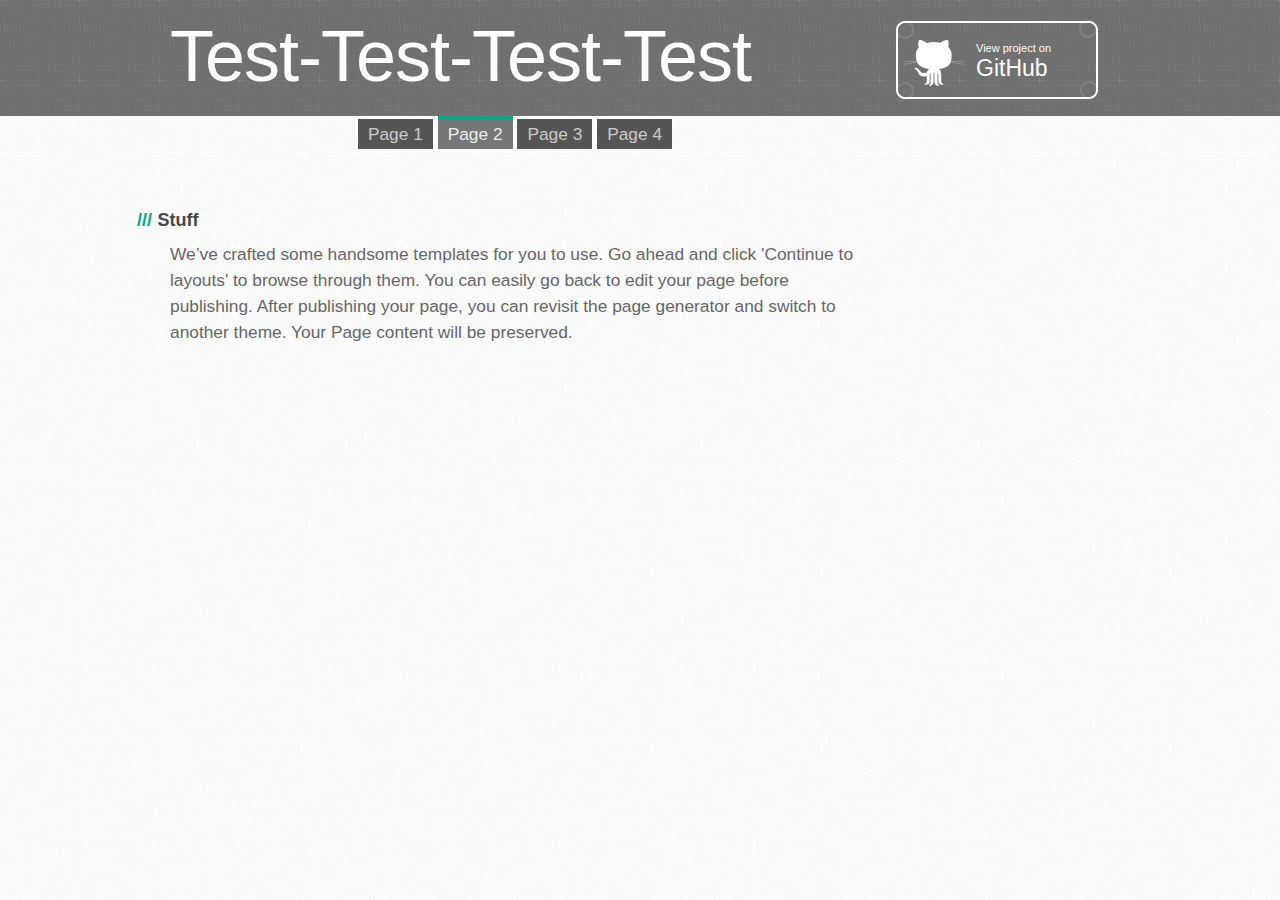
==== page2.html @ 299d4905 "added more pages" ====
<!DOCTYPE html>
<html>
  <head>
    <meta charset='utf-8'>
    <meta http-equiv="X-UA-Compatible" content="chrome=1">
    <meta name="viewport" content="width=device-width, initial-scale=1, maximum-scale=1">
    <link rel="stylesheet" type="text/css" href="stylesheets/stylesheet.css" media="screen">
    <link rel="stylesheet" type="text/css" href="stylesheets/github-light.css" media="screen">
    <link rel="stylesheet" type="text/css" href="stylesheets/print.css" media="print">

    <!--[if lt IE 9]>
    <script src="//html5shiv.googlecode.com/svn/trunk/html5.js"></script>
    <![endif]-->

    <title>Test by jsmartt</title>
  </head>

  <body>
    <header>
      <div class="inner">
        <h1>Test-Test-Test-Test</h1>
        <h2></h2>
        <a href="https://github.com/jsmartt/test" class="button"><small>View project on</small> GitHub</a>
      </div>
    </header>

    <div id="nav" class="inner">
      <a class="nav-item" href="index.html">Page 1</a>
      <a class="nav-item nav-item-selected" href="page2.html">Page 2</a>
      <a class="nav-item" href="page3.html">Page 3</a>
      <a class="nav-item" href="page4.html">Page 4</a>
    </div>

    <div id="content-wrapper">
      <div class="inner clearfix">
        <section id="main-content">
          <h3>Stuff</h3>
          
          <p>We’ve crafted some handsome templates for you to use. Go ahead and click 'Continue to layouts' to browse through them. You can easily go back to edit your page before publishing. After publishing your page, you can revisit the page generator and switch to another theme. Your Page content will be preserved.</p>
  </body>
</html>
---- stylesheets/stylesheet.css ----
/*! normalize.css v3.0.2 | MIT License | git.io/normalize */

/**
 * 1. Set default font family to sans-serif.
 * 2. Prevent iOS text size adjust after orientation change, without disabling
 *    user zoom.
 */

html {
  font-family: sans-serif; /* 1 */
  -webkit-text-size-adjust: 100%; /* 2 */
  -ms-text-size-adjust: 100%; /* 2 */
  overflow-x: hidden;
  overflow-y: auto;
  width: 100%;
}

/**
 * Remove default margin.
 */

body {
  margin: 0;
}

/* HTML5 display definitions
   ========================================================================== */

/**
 * Correct `block` display not defined for any HTML5 element in IE 8/9.
 * Correct `block` display not defined for `details` or `summary` in IE 10/11
 * and Firefox.
 * Correct `block` display not defined for `main` in IE 11.
 */

article,
aside,
details,
figcaption,
figure,
footer,
header,
hgroup,
main,
menu,
nav,
section,
summary {
  display: block;
}

/**
 * 1. Correct `inline-block` display not defined in IE 8/9.
 * 2. Normalize vertical alignment of `progress` in Chrome, Firefox, and Opera.
 */

audio,
canvas,
progress,
video {
  display: inline-block; /* 1 */
  vertical-align: baseline; /* 2 */
}

/**
 * Prevent modern browsers from displaying `audio` without controls.
 * Remove excess height in iOS 5 devices.
 */

audio:not([controls]) {
  display: none;
  height: 0;
}

/**
 * Address `[hidden]` styling not present in IE 8/9/10.
 * Hide the `template` element in IE 8/9/11, Safari, and Firefox < 22.
 */

[hidden],
template {
  display: none;
}

/* Links
   ========================================================================== */

/**
 * Remove the gray background color from active links in IE 10.
 */

a {
  background-color: transparent;
}

/**
 * Improve readability when focused and also mouse hovered in all browsers.
 */

a:active,
a:hover {
  outline: 0;
}

/* Text-level semantics
   ========================================================================== */

/**
 * Address styling not present in IE 8/9/10/11, Safari, and Chrome.
 */

abbr[title] {
  border-bottom: 1px dotted;
}

/**
 * Address style set to `bolder` in Firefox 4+, Safari, and Chrome.
 */

b,
strong {
  font-weight: bold;
}

/**
 * Address styling not present in Safari and Chrome.
 */

dfn {
  font-style: italic;
}

/**
 * Address variable `h1` font-size and margin within `section` and `article`
 * contexts in Firefox 4+, Safari, and Chrome.
 */

h1 {
  margin: 0.67em 0;
  font-size: 2em;
}

/**
 * Address styling not present in IE 8/9.
 */

mark {
  color: #000;
  background: #ff0;
}

/**
 * Address inconsistent and variable font size in all browsers.
 */

small {
  font-size: 80%;
}

/**
 * Prevent `sub` and `sup` affecting `line-height` in all browsers.
 */

sub,
sup {
  position: relative;
  font-size: 75%;
  line-height: 0;
  vertical-align: baseline;
}

sup {
  top: -0.5em;
}

sub {
  bottom: -0.25em;
}

/* Embedded content
   ========================================================================== */

/**
 * Remove border when inside `a` element in IE 8/9/10.
 */

img {
  border: 0;
}

/**
 * Correct overflow not hidden in IE 9/10/11.
 */

svg:not(:root) {
  overflow: hidden;
}

/* Grouping content
   ========================================================================== */

/**
 * Address margin not present in IE 8/9 and Safari.
 */

figure {
  margin: 1em 40px;
}

/**
 * Address differences between Firefox and other browsers.
 */

hr {
  height: 0;
  margin-left: -35px;
  -moz-box-sizing: content-box;
  box-sizing: content-box;
}

/**
 * Contain overflow in all browsers.
 */

pre {
  overflow: auto;
}

/**
 * Address odd `em`-unit font size rendering in all browsers.
 */

code,
kbd,
pre,
samp {
  font-family: monospace, monospace;
  font-size: 1em;
}

/* Forms
   ========================================================================== */

/**
 * Known limitation: by default, Chrome and Safari on OS X allow very limited
 * styling of `select`, unless a `border` property is set.
 */

/**
 * 1. Correct color not being inherited.
 *    Known issue: affects color of disabled elements.
 * 2. Correct font properties not being inherited.
 * 3. Address margins set differently in Firefox 4+, Safari, and Chrome.
 */

button,
input,
optgroup,
select,
textarea {
  margin: 0; /* 3 */
  font: inherit; /* 2 */
  color: inherit; /* 1 */
}

/**
 * Address `overflow` set to `hidden` in IE 8/9/10/11.
 */

button {
  overflow: visible;
}

/**
 * Address inconsistent `text-transform` inheritance for `button` and `select`.
 * All other form control elements do not inherit `text-transform` values.
 * Correct `button` style inheritance in Firefox, IE 8/9/10/11, and Opera.
 * Correct `select` style inheritance in Firefox.
 */

button,
select {
  text-transform: none;
}

/**
 * 1. Avoid the WebKit bug in Android 4.0.* where (2) destroys native `audio`
 *    and `video` controls.
 * 2. Correct inability to style clickable `input` types in iOS.
 * 3. Improve usability and consistency of cursor style between image-type
 *    `input` and others.
 */

button,
html input[type="button"], /* 1 */
input[type="reset"],
input[type="submit"] {
  -webkit-appearance: button; /* 2 */
  cursor: pointer; /* 3 */
}

/**
 * Re-set default cursor for disabled elements.
 */

button[disabled],
html input[disabled] {
  cursor: default;
}

/**
 * Remove inner padding and border in Firefox 4+.
 */

button::-moz-focus-inner,
input::-moz-focus-inner {
  padding: 0;
  border: 0;
}

/**
 * Address Firefox 4+ setting `line-height` on `input` using `!important` in
 * the UA stylesheet.
 */

input {
  line-height: normal;
}

/**
 * It's recommended that you don't attempt to style these elements.
 * Firefox's implementation doesn't respect box-sizing, padding, or width.
 *
 * 1. Address box sizing set to `content-box` in IE 8/9/10.
 * 2. Remove excess padding in IE 8/9/10.
 */

input[type="checkbox"],
input[type="radio"] {
  box-sizing: border-box; /* 1 */
  padding: 0; /* 2 */
}

/**
 * Fix the cursor style for Chrome's increment/decrement buttons. For certain
 * `font-size` values of the `input`, it causes the cursor style of the
 * decrement button to change from `default` to `text`.
 */

input[type="number"]::-webkit-inner-spin-button,
input[type="number"]::-webkit-outer-spin-button {
  height: auto;
}

/**
 * 1. Address `appearance` set to `searchfield` in Safari and Chrome.
 * 2. Address `box-sizing` set to `border-box` in Safari and Chrome
 *    (include `-moz` to future-proof).
 */

input[type="search"] {
  -webkit-box-sizing: content-box; /* 2 */
  -moz-box-sizing: content-box;
  box-sizing: content-box;
  -webkit-appearance: textfield; /* 1 */
}

/**
 * Remove inner padding and search cancel button in Safari and Chrome on OS X.
 * Safari (but not Chrome) clips the cancel button when the search input has
 * padding (and `textfield` appearance).
 */

input[type="search"]::-webkit-search-cancel-button,
input[type="search"]::-webkit-search-decoration {
  -webkit-appearance: none;
}

/**
 * Define consistent border, margin, and padding.
 */

fieldset {
  padding: 0.35em 0.625em 0.75em;
  margin: 0 2px;
  border: 1px solid #c0c0c0;
}

/**
 * 1. Correct `color` not being inherited in IE 8/9/10/11.
 * 2. Remove padding so people aren't caught out if they zero out fieldsets.
 */

legend {
  padding: 0; /* 2 */
  border: 0; /* 1 */
}

/**
 * Remove default vertical scrollbar in IE 8/9/10/11.
 */

textarea {
  overflow: auto;
}

/**
 * Don't inherit the `font-weight` (applied by a rule above).
 * NOTE: the default cannot safely be changed in Chrome and Safari on OS X.
 */

optgroup {
  font-weight: bold;
}

/* Tables
   ========================================================================== */

/**
 * Remove most spacing between table cells.
 */

table {
  border-spacing: 0;
  border-collapse: collapse;
}

td,
th {
  padding: 0;
}

/* LAYOUT STYLES */
body {
  font-family: Arial, Helvetica, serif;
  font-size: 13pt;
  font-weight: 400;
  line-height: 1.5;
  color: #666;
  background: #fafafa url(../images/body-bg.jpg) 0 0 repeat;
}

p {
  margin-top: 0;
}

a {
  color: #2879d0;
}
a:hover {
  color: #2268b2;
}

header {
  padding-top: 20px;
  padding-bottom: 10px;
  font-family: Arial, Helvetica, serif;
  background: #999999 url(../images/header-bg.jpg) 0 0 repeat-x;
}

header #logo {
  background-image: url(../images/hpe_pri_grn_pos_rgb.svg);
  background-position: center left;
  background-repeat: no-repeat;
  background-size: 250px;
  height: 80px;
  width: 250px;
  left: -28px;
  position: relative;
  margin-bottom: 5px;
}

header h1 {
  margin-top: 0;
  margin-bottom: 0.2em;
  margin-right: 220px;
  font-size: 72px;
  font-weight: normal;
  line-height: 1;
  color: #FFF;
  letter-spacing: -1px;
}

header h2 {
  width: 540px;
  margin-top: 0;
  margin-bottom: 0;
  font-size: 26px;
  font-weight: normal;
  line-height: 1.3;
  color: #01a982;
  letter-spacing: 0;
}

#nav {
  text-align: center;
  padding-right: 250px;
}

#nav a:hover, #nav a:visited {
  color: #CCCCCC;
}

#nav a:hover {
  color: #01a982;
  background-color: #444444;
}

.nav-item {
  background-color: #555555;
  padding: 5px 10px;
  color: #CCCCCC;
  line-height: 36px;
  white-space: nowrap;
}

.nav-item-selected {
  background-color: #777777;
  box-shadow: 0 -3px #01a982;
  color: #EEEEEE;
}

.inner {
  position: relative;
  width: 940px;
  margin: 0 auto;
}

#content-wrapper {
  padding-top: 30px;
  border-top: solid 1px #fff;
}

#main-content {
  float: left;
  width: 690px;
}

#main-content img {
  max-width: 100%;
}

aside#sidebar {
  float: right;
  width: 200px;
  min-height: 504px;
  padding-left: 20px;
  font-size: 12px;
  line-height: 1.3;
  background: transparent url(../images/sidebar-bg.jpg) 0 0 no-repeat;
}

aside#sidebar p.repo-owner,
aside#sidebar p.repo-owner a {
  font-weight: bold;
}

#downloads {
  margin-bottom: 40px;
}

a.button {
  width: 134px;
  height: 58px;
  padding-top: 22px;
  padding-left: 80px;
  font-family: Arial, Helvetica, serif;
  font-size: 23px;
  line-height: 1.2;
  color: #fff;
}
a.button small {
  display: block;
  font-size: 11px;
}
header a.button {
  position: absolute;
  top: 0;
  right: 0;
  background: transparent url(../images/github-button.png) 0 0 no-repeat;
}
aside a.button {
  display: block;
  width: 138px;
  padding-left: 64px;
  margin-bottom: 20px;
  font-size: 21px;
  background: transparent url(../images/download-button.png) 0 0 no-repeat;
}

code, pre {
  margin-bottom: 30px;
  font-family: Monaco, "Bitstream Vera Sans Mono", "Lucida Console", Terminal, monospace;
  font-size: 13px;
  color: #222;
  border-radius: 6px;
  border: solid 1px #AAAAAA;
  background-color: #F5F5F5;
  box-shadow: 2px 2px 5px #CCCCCC;
}

code {
  padding: 0 3px;
  border: solid 1px #dbe7f3;
}

pre {
  padding: 20px;
  overflow: auto;
  text-shadow: none;
}

pre code {
  padding: 0;
  color: #2879d0;
  background-color: #fff;
  border: none;
}

ul, ol, dl {
  margin-bottom: 20px;
}


/* COMMON STYLES */

hr {
  height: 0;
  margin-top: 1em;
  margin-bottom: 1em;
  border: 0;
  border-top: solid 2px #ddd;
}

table {
  width: 100%;
  border: 1px solid #ebebeb;
}

th {
  font-weight: 500;
}

td {
  font-weight: 300;
  text-align: center;
  border: 1px solid #ebebeb;
}

form {
  padding: 20px;
  background: #f2f2f2;

}


/* GENERAL ELEMENT TYPE STYLES */

#main-content h1 {
  margin-top: 0;
  margin-bottom: 0;
  font-family: Arial, Helvetica, serif;
  font-size: 2.8em;
  font-weight: normal;
  color: #474747;
  text-indent: 6px;
  letter-spacing: -1px;
}

#main-content h1:before {
  padding-right: 0.3em;
  margin-left: -0.9em;
  color: #01a982;
  content: "/";
}

#main-content h2 {
  margin-bottom: 8px;
  font-family: Arial, Helvetica, serif;
  font-size: 22px;
  font-weight: bold;
  color: #474747;
  text-indent: 4px;
}
#main-content h2:before {
  padding-right: 0.3em;
  margin-left: -1.5em;
  content: "//";
  color: #01a982;
}

#main-content h3 {
  margin-top: 24px;
  margin-bottom: 8px;
  font-family: Arial, Helvetica, serif;
  font-size: 18px;
  font-weight: bold;
  color: #474747;
  text-indent: 3px;
}

#main-content h3:before {
  padding-right: 0.3em;
  margin-left: -2em;
  content: "///";
  color: #01a982;
}

#main-content h4 {
  margin-bottom: 8px;
  font-family: Arial, Helvetica, serif;
  font-size: 15px;
  font-weight: bold;
  color: #474747;
  text-indent: 3px;
}

h4:before {
  padding-right: 0.3em;
  margin-left: -2.8em;
  content: "////";
  color: #01a982;
}

#main-content h5 {
  margin-bottom: 8px;
  font-family: Arial, Helvetica, serif;
  font-size: 14px;
  color: #474747;
  text-indent: 3px;
}
h5:before {
  padding-right: 0.3em;
  margin-left: -3.2em;
  content: "/////";
  color: #01a982;
}

#main-content h6 {
  margin-bottom: 8px;
  font-family: Arial, Helvetica, serif;
  font-size: .8em;
  color: #474747;
  text-indent: 3px;
}
h6:before {
  padding-right: 0.3em;
  margin-left: -3.7em;
  content: "//////";
  color: #01a982;
}

p {
  margin-bottom: 20px;
}

a {
  text-decoration: none;
}

p a {
  font-weight: 400;
}

blockquote {
  padding: 0 0 0 30px;
  margin-bottom: 20px;
  font-size: 1.6em;
  border-left: 10px solid #e9e9e9;
}

ul {
  list-style-position: inside;
  list-style: disc;
  padding-left: 20px;
}

ol {
  list-style-position: inside;
  list-style: decimal;
  padding-left: 3px;
}

dl dd {
  font-style: italic;
  font-weight: 100;
}

footer {
  padding-top: 20px;
  padding-bottom: 30px;
  margin-top: 40px;
  font-size: 13px;
  color: #aaa;
  background: transparent url('../images/hr.png') 0 0 no-repeat;
}

footer a {
  color: #666;
}
footer a:hover {
  color: #444;
}

/* MISC */
.clearfix:after {
  display: block;
  height: 0;
  clear: both;
  visibility: hidden;
  content: '.';
}

.clearfix {display: inline-block;}
* html .clearfix {height: 1%;}
.clearfix {display: block;}

/* #Media Queries
================================================== */

/* Smaller than standard 960 (devices and browsers) */
@media only screen and (max-width: 959px) { }

/* Tablet Portrait size to standard 960 (devices and browsers) */
@media only screen and (min-width: 768px) and (max-width: 959px) {
  .inner {
    width: 740px;
  }
  hr {
    margin-left: 0;
  }
  header h1 {
    font-size: 60px;
  }
  header h2 {
    font-size: 30px;
  }
  #main-content {
    width: 490px;
  }
  #main-content h1:before,
  #main-content h2:before,
  #main-content h3:before,
  #main-content h4:before,
  #main-content h5:before,
  #main-content h6:before {
    padding-right: 0;
    margin-left: 0;
    content: none;
  }
}

/* All Mobile Sizes (devices and browser) */
@media only screen and (max-width: 767px) {
  .inner {
    width: 93%;
  }
  hr {
    margin-left: 0;
  }
  header {
    padding: 10px 0;
  }
  header #logo {
    background-size: 200px;
    height: 60px;
    width: 200px;
    padding-top: 10px;
  }
  header .inner {
    position: relative;
    text-align: right;
  }
  header h1, header h2 {
    width: 100%;
  }
  header h1 {
    font-size: 48px;
  }
  header h2 {
    font-size: 24px;
  }
  header a.button {
    position: relative;
    top: 0;
    display: inline-block;
    width: auto;
    height: auto;
    padding: 5px 10px;
    font-size: 13px;
    line-height: 1;
    color: #333;
    text-align: center;
    background-color: #CCCCCC;
    background-image: none;
    border-radius: 5px;
    -moz-border-radius: 5px;
    -webkit-border-radius: 5px;
  }
  header a.button small {
    display: inline;
    font-size: 13px;
  }
  #main-content,
  aside#sidebar {
    float: none;
    width: 100% ! important;
  }
  aside#sidebar {
    min-height: 0;
    padding: 20px 0;
    margin-top: 20px;
    background-image: none;
    border-top: solid 1px #ddd;
  }
  aside#sidebar a.button {
    display: none;
  }
  #main-content h1:before,
  #main-content h2:before,
  #main-content h3:before,
  #main-content h4:before,
  #main-content h5:before,
  #main-content h6:before {
    padding-right: 0;
    margin-left: 0;
    content: none;
  }
}

/* Mobile Landscape Size to Tablet Portrait (devices and browsers) */
@media only screen and (min-width: 480px) and (max-width: 767px) { }

/* Mobile Portrait Size to Mobile Landscape Size (devices and browsers) */
@media only screen and (max-width: 479px) { }
---- stylesheets/github-light.css ----
/*
   Copyright 2014 GitHub Inc.

   Licensed under the Apache License, Version 2.0 (the "License");
   you may not use this file except in compliance with the License.
   You may obtain a copy of the License at

       http://www.apache.org/licenses/LICENSE-2.0

   Unless required by applicable law or agreed to in writing, software
   distributed under the License is distributed on an "AS IS" BASIS,
   WITHOUT WARRANTIES OR CONDITIONS OF ANY KIND, either express or implied.
   See the License for the specific language governing permissions and
   limitations under the License.

*/

.pl-c /* comment */ {
  color: #969896;
}

.pl-c1      /* constant, markup.raw, meta.diff.header, meta.module-reference, meta.property-name, support, support.constant, support.variable, variable.other.constant */,
.pl-s .pl-v /* string variable */ {
  color: #0086b3;
}

.pl-e  /* entity */,
.pl-en /* entity.name */ {
  color: #795da3;
}

.pl-s .pl-s1 /* string source */,
.pl-smi      /* storage.modifier.import, storage.modifier.package, storage.type.java, variable.other, variable.parameter.function */ {
  color: #333;
}

.pl-ent /* entity.name.tag */ {
  color: #63a35c;
}

.pl-k /* keyword, storage, storage.type */ {
  color: #a71d5d;
}

.pl-pds              /* punctuation.definition.string, string.regexp.character-class */,
.pl-s                /* string */,
.pl-s .pl-pse .pl-s1 /* string punctuation.section.embedded source */,
.pl-sr               /* string.regexp */,
.pl-sr .pl-cce       /* string.regexp constant.character.escape */,
.pl-sr .pl-sra       /* string.regexp string.regexp.arbitrary-repitition */,
.pl-sr .pl-sre       /* string.regexp source.ruby.embedded */ {
  color: #183691;
}

.pl-v /* variable */ {
  color: #ed6a43;
}

.pl-id /* invalid.deprecated */ {
  color: #b52a1d;
}

.pl-ii /* invalid.illegal */ {
  background-color: #b52a1d;
  color: #f8f8f8;
}

.pl-sr .pl-cce /* string.regexp constant.character.escape */ {
  color: #63a35c;
  font-weight: bold;
}

.pl-ml /* markup.list */ {
  color: #693a17;
}

.pl-mh        /* markup.heading */,
.pl-mh .pl-en /* markup.heading entity.name */,
.pl-ms        /* meta.separator */ {
  color: #1d3e81;
  font-weight: bold;
}

.pl-mq /* markup.quote */ {
  color: #008080;
}

.pl-mi /* markup.italic */ {
  color: #333;
  font-style: italic;
}

.pl-mb /* markup.bold */ {
  color: #333;
  font-weight: bold;
}

.pl-md /* markup.deleted, meta.diff.header.from-file */ {
  background-color: #ffecec;
  color: #bd2c00;
}

.pl-mi1 /* markup.inserted, meta.diff.header.to-file */ {
  background-color: #eaffea;
  color: #55a532;
}

.pl-mdr /* meta.diff.range */ {
  color: #795da3;
  font-weight: bold;
}

.pl-mo /* meta.output */ {
  color: #1d3e81;
}
---- stylesheets/print.css ----
html, body, div, span, applet, object, iframe,
h1, h2, h3, h4, h5, h6, p, blockquote, pre,
a, abbr, acronym, address, big, cite, code,
del, dfn, em, img, ins, kbd, q, s, samp,
small, strike, strong, sub, sup, tt, var,
b, u, i, center,
dl, dt, dd, ol, ul, li,
fieldset, form, label, legend,
table, caption, tbody, tfoot, thead, tr, th, td,
article, aside, canvas, details, embed,
figure, figcaption, footer, header, hgroup,
menu, nav, output, ruby, section, summary,
time, mark, audio, video {
  padding: 0;
  margin: 0;
  font: inherit;
  font-size: 100%;
  vertical-align: baseline;
  border: 0;
}
/* HTML5 display-role reset for older browsers */
article, aside, details, figcaption, figure,
footer, header, hgroup, menu, nav, section {
  display: block;
}
body {
  line-height: 1;
}
ol, ul {
  list-style: none;
}
blockquote, q {
  quotes: none;
}
blockquote:before, blockquote:after,
q:before, q:after {
  content: '';
  content: none;
}
table {
  border-spacing: 0;
  border-collapse: collapse;
}
body {
  font-family: 'Helvetica Neue', Helvetica, Arial, serif;
  font-size: 13px;
  line-height: 1.5;
  color: #000;
}

a {
  font-weight: bold;
  color: #d5000d;
}

header {
  padding-top: 35px;
  padding-bottom: 10px;
}

header h1 {
  font-size: 48px;
  font-weight: bold;
  line-height: 1.2;
  color: #303030;
  letter-spacing: -1px;
}

header h2 {
  font-size: 24px;
  font-weight: normal;
  line-height: 1.3;
  color: #aaa;
  letter-spacing: -1px;
}
#downloads {
  display: none;
}
#main_content {
  padding-top: 20px;
}

code, pre {
  margin-bottom: 30px;
  font-family: Monaco, "Bitstream Vera Sans Mono", "Lucida Console", Terminal;
  font-size: 12px;
  color: #222;
}

code {
  padding: 0 3px;
}

pre {
  padding: 20px;
  overflow: auto;
  border: solid 1px #ddd;
}
pre code {
  padding: 0;
}

ul, ol, dl {
  margin-bottom: 20px;
}


/* COMMON STYLES */

table {
  width: 100%;
  border: 1px solid #ebebeb;
}

th {
  font-weight: 500;
}

td {
  font-weight: 300;
  text-align: center;
  border: 1px solid #ebebeb;
}

form {
  padding: 20px;
  background: #f2f2f2;

}


/* GENERAL ELEMENT TYPE STYLES */

h1 {
  font-size: 2.8em;
}

h2 {
  margin-bottom: 8px;
  font-size: 22px;
  font-weight: bold;
  color: #303030;
}

h3 {
  margin-bottom: 8px;
  font-size: 18px;
  font-weight: bold;
  color: #d5000d;
}

h4 {
  font-size: 16px;
  font-weight: bold;
  color: #303030;
}

h5 {
  font-size: 1em;
  color: #303030;
}

h6 {
  font-size: .8em;
  color: #303030;
}

p {
  margin-bottom: 20px;
  font-weight: 300;
}

a {
  text-decoration: none;
}

p a {
  font-weight: 400;
}

blockquote {
  padding: 0 0 0 30px;
  margin-bottom: 20px;
  font-size: 1.6em;
  border-left: 10px solid #e9e9e9;
}

ul li {
  padding-left: 20px;
  list-style-position: inside;
  list-style: disc;
}

ol li {
  padding-left: 3px;
  list-style-position: inside;
  list-style: decimal;
}

dl dd {
  font-style: italic;
  font-weight: 100;
}

footer {
  padding-top: 20px;
  padding-bottom: 30px;
  margin-top: 40px;
  font-size: 13px;
  color: #aaa;
}

footer a {
  color: #666;
}

/* MISC */
.clearfix:after {
  display: block;
  height: 0;
  clear: both;
  visibility: hidden;
  content: '.';
}

.clearfix {display: inline-block;}
* html .clearfix {height: 1%;}
.clearfix {display: block;}
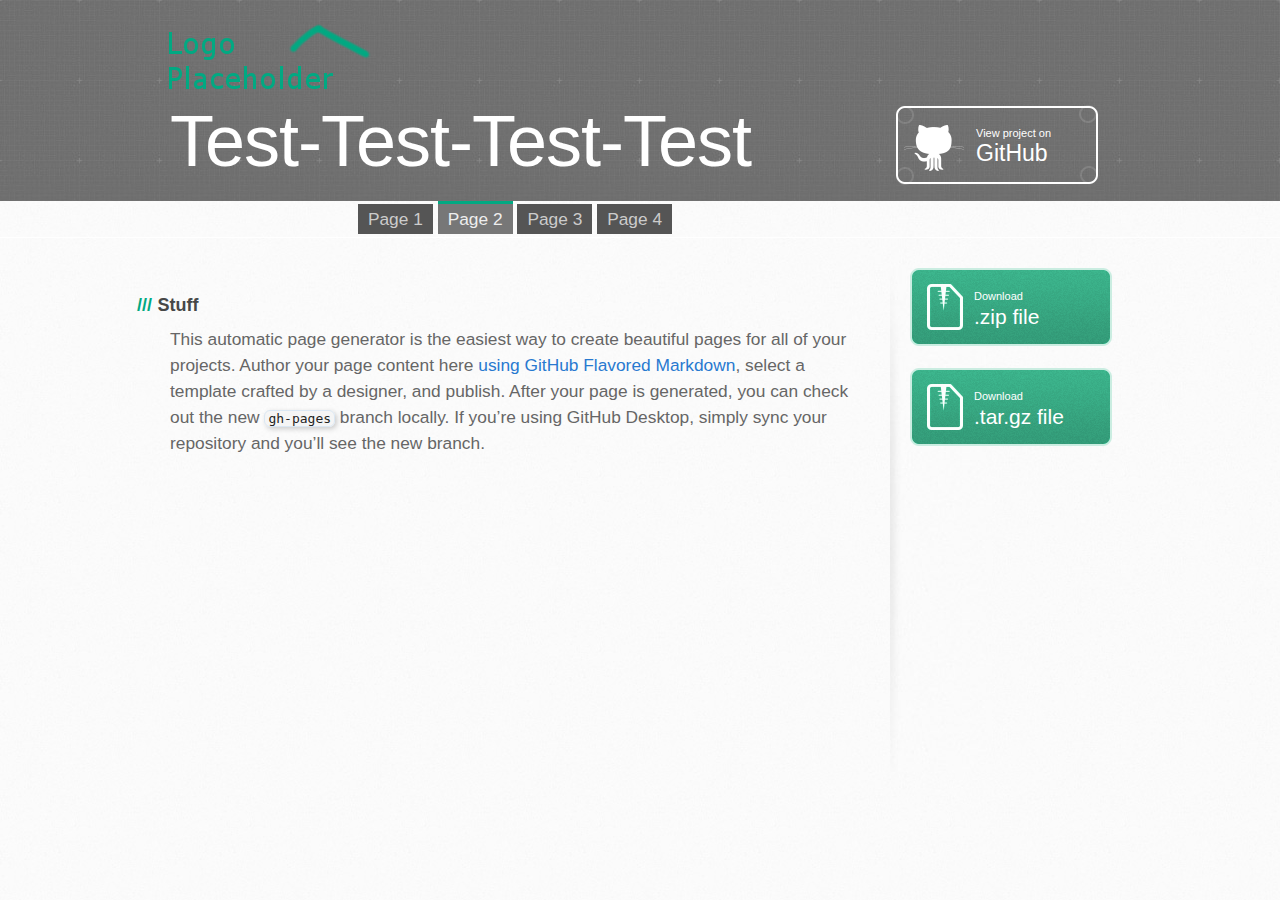
==== commit a22b4a5d: "Updated logo & css" ====
--- a/page2.html
+++ b/page2.html
@@ -3,7 +3,7 @@
   <head>
     <meta charset='utf-8'>
     <meta http-equiv="X-UA-Compatible" content="chrome=1">
-    <meta name="viewport" content="width=device-width, initial-scale=1, maximum-scale=1">
+    <meta name="viewport" content="width=device-width, initial-scale=1, maximum-scale=2">
     <link rel="stylesheet" type="text/css" href="stylesheets/stylesheet.css" media="screen">
     <link rel="stylesheet" type="text/css" href="stylesheets/github-light.css" media="screen">
     <link rel="stylesheet" type="text/css" href="stylesheets/print.css" media="print">
@@ -18,13 +18,14 @@
   <body>
     <header>
       <div class="inner">
+        <div id="logo"></div>
         <h1>Test-Test-Test-Test</h1>
         <h2></h2>
         <a href="https://github.com/jsmartt/test" class="button"><small>View project on</small> GitHub</a>
       </div>
     </header>
 
-    <div id="nav" class="inner">
+    <div id="nav">
       <a class="nav-item" href="index.html">Page 1</a>
       <a class="nav-item nav-item-selected" href="page2.html">Page 2</a>
       <a class="nav-item" href="page3.html">Page 3</a>
@@ -35,7 +36,22 @@
       <div class="inner clearfix">
         <section id="main-content">
           <h3>Stuff</h3>
-          
-          <p>We’ve crafted some handsome templates for you to use. Go ahead and click 'Continue to layouts' to browse through them. You can easily go back to edit your page before publishing. After publishing your page, you can revisit the page generator and switch to another theme. Your Page content will be preserved.</p>
+
+          <p>This automatic page generator is the easiest way to create beautiful pages for all of your projects. Author your page content here <a href="https://guides.github.com/features/mastering-markdown/">using GitHub Flavored Markdown</a>, select a template crafted by a designer, and publish. After your page is generated, you can check out the new <code>gh-pages</code> branch locally. If you’re using GitHub Desktop, simply sync your repository and you’ll see the new branch.</p>
+        </section>
+
+        <aside id="sidebar">
+          <a href="https://github.com/jsmartt/test/zipball/master" class="button">
+            <small>Download</small>
+            .zip file
+          </a>
+          <a href="https://github.com/jsmartt/test/tarball/master" class="button">
+            <small>Download</small>
+            .tar.gz file
+          </a>
+        </aside>
+      </div>
+    </div>
+
   </body>
 </html>
--- a/stylesheets/stylesheet.css
+++ b/stylesheets/stylesheet.css
@@ -459,7 +459,7 @@
 }
 
 header #logo {
-  background-image: url(../images/hpe_pri_grn_pos_rgb.svg);
+  background-image: url(../images/logo.png);
   background-position: center left;
   background-repeat: no-repeat;
   background-size: 250px;
@@ -575,7 +575,7 @@
 }
 header a.button {
   position: absolute;
-  top: 0;
+  top: 85px;
   right: 0;
   background: transparent url(../images/github-button.png) 0 0 no-repeat;
 }
@@ -826,6 +826,9 @@
   .inner {
     width: 740px;
   }
+  #nav {
+    padding-right: 150px;
+  }
   hr {
     margin-left: 0;
   }
@@ -854,6 +857,9 @@
 @media only screen and (max-width: 767px) {
   .inner {
     width: 93%;
+  }
+  #nav {
+    padding-right: 0;
   }
   hr {
     margin-left: 0;
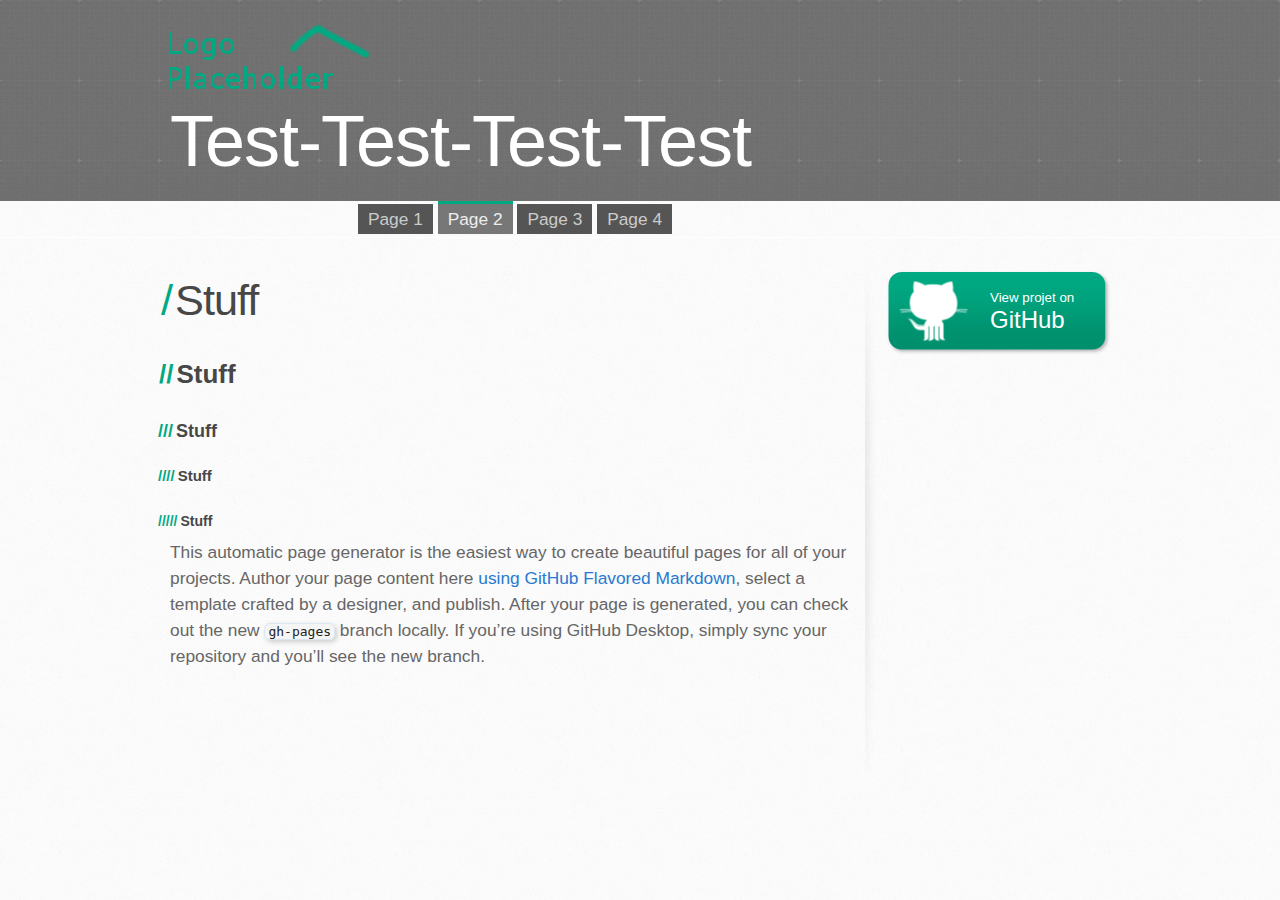
==== commit f3951eee: "updated css & buttons" ====
--- a/page2.html
+++ b/page2.html
@@ -20,8 +20,6 @@
       <div class="inner">
         <div id="logo"></div>
         <h1>Test-Test-Test-Test</h1>
-        <h2></h2>
-        <a href="https://github.com/jsmartt/test" class="button"><small>View project on</small> GitHub</a>
       </div>
     </header>
 
@@ -34,22 +32,22 @@
 
     <div id="content-wrapper">
       <div class="inner clearfix">
+        <aside id="sidebar">
+          <a href="https://github.com/jsmartt/test" class="button">
+            <small>View projet on</small>
+            GitHub
+          </a>
+        </aside>
+
         <section id="main-content">
+          <h1>Stuff</h1>
+          <h2>Stuff</h2>
           <h3>Stuff</h3>
+          <h4>Stuff</h4>
+          <h5>Stuff</h5>
 
           <p>This automatic page generator is the easiest way to create beautiful pages for all of your projects. Author your page content here <a href="https://guides.github.com/features/mastering-markdown/">using GitHub Flavored Markdown</a>, select a template crafted by a designer, and publish. After your page is generated, you can check out the new <code>gh-pages</code> branch locally. If you’re using GitHub Desktop, simply sync your repository and you’ll see the new branch.</p>
         </section>
-
-        <aside id="sidebar">
-          <a href="https://github.com/jsmartt/test/zipball/master" class="button">
-            <small>Download</small>
-            .zip file
-          </a>
-          <a href="https://github.com/jsmartt/test/tarball/master" class="button">
-            <small>Download</small>
-            .tar.gz file
-          </a>
-        </aside>
       </div>
     </div>
 
--- a/stylesheets/stylesheet.css
+++ b/stylesheets/stylesheet.css
@@ -473,7 +473,6 @@
 header h1 {
   margin-top: 0;
   margin-bottom: 0.2em;
-  margin-right: 220px;
   font-size: 72px;
   font-weight: normal;
   line-height: 1;
@@ -482,10 +481,9 @@
 }
 
 header h2 {
-  width: 540px;
   margin-top: 0;
   margin-bottom: 0;
-  font-size: 26px;
+  font-size: 35px;
   font-weight: normal;
   line-height: 1.3;
   color: #01a982;
@@ -542,7 +540,7 @@
 
 aside#sidebar {
   float: right;
-  width: 200px;
+  width: 225px;
   min-height: 504px;
   padding-left: 20px;
   font-size: 12px;
@@ -550,20 +548,11 @@
   background: transparent url(../images/sidebar-bg.jpg) 0 0 no-repeat;
 }
 
-aside#sidebar p.repo-owner,
-aside#sidebar p.repo-owner a {
-  font-weight: bold;
-}
-
-#downloads {
-  margin-bottom: 40px;
-}
-
 a.button {
   width: 134px;
-  height: 58px;
+  height: 65px;
   padding-top: 22px;
-  padding-left: 80px;
+  padding-left: 105px;
   font-family: Arial, Helvetica, serif;
   font-size: 23px;
   line-height: 1.2;
@@ -571,21 +560,15 @@
 }
 a.button small {
   display: block;
-  font-size: 11px;
-}
-header a.button {
-  position: absolute;
-  top: 85px;
-  right: 0;
-  background: transparent url(../images/github-button.png) 0 0 no-repeat;
-}
+  font-size: 10pt;
+}
+
 aside a.button {
   display: block;
-  width: 138px;
-  padding-left: 64px;
+  width: 135px;
   margin-bottom: 20px;
-  font-size: 21px;
-  background: transparent url(../images/download-button.png) 0 0 no-repeat;
+  font-size: 18pt;
+  background: transparent url(../images/github.png) 0 0 no-repeat;
 }
 
 code, pre {
@@ -656,11 +639,22 @@
 
 /* GENERAL ELEMENT TYPE STYLES */
 
+#main-content h1:before,
+#main-content h2:before,
+#main-content h3:before,
+#main-content h4:before,
+#main-content h5:before,
+#main-content h6:before {
+  padding-right: 3px;
+  margin-left: -15px;
+  color: #01a982;
+}
+
 #main-content h1 {
   margin-top: 0;
   margin-bottom: 0;
   font-family: Arial, Helvetica, serif;
-  font-size: 2.8em;
+  font-size: 2.5em;
   font-weight: normal;
   color: #474747;
   text-indent: 6px;
@@ -668,25 +662,19 @@
 }
 
 #main-content h1:before {
-  padding-right: 0.3em;
-  margin-left: -0.9em;
-  color: #01a982;
   content: "/";
 }
 
 #main-content h2 {
   margin-bottom: 8px;
   font-family: Arial, Helvetica, serif;
-  font-size: 22px;
+  font-size: 1.5em;
   font-weight: bold;
   color: #474747;
   text-indent: 4px;
 }
 #main-content h2:before {
-  padding-right: 0.3em;
-  margin-left: -1.5em;
   content: "//";
-  color: #01a982;
 }
 
 #main-content h3 {
@@ -700,10 +688,7 @@
 }
 
 #main-content h3:before {
-  padding-right: 0.3em;
-  margin-left: -2em;
   content: "///";
-  color: #01a982;
 }
 
 #main-content h4 {
@@ -716,10 +701,7 @@
 }
 
 h4:before {
-  padding-right: 0.3em;
-  margin-left: -2.8em;
   content: "////";
-  color: #01a982;
 }
 
 #main-content h5 {
@@ -730,10 +712,7 @@
   text-indent: 3px;
 }
 h5:before {
-  padding-right: 0.3em;
-  margin-left: -3.2em;
   content: "/////";
-  color: #01a982;
 }
 
 #main-content h6 {
@@ -744,10 +723,7 @@
   text-indent: 3px;
 }
 h6:before {
-  padding-right: 0.3em;
-  margin-left: -3.7em;
   content: "//////";
-  color: #01a982;
 }
 
 p {
@@ -836,10 +812,59 @@
     font-size: 60px;
   }
   header h2 {
-    font-size: 30px;
+    font-size: 40px;
   }
   #main-content {
     width: 490px;
+  }
+}
+
+/* All Mobile Sizes (devices and browser) */
+@media only screen and (max-width: 767px) {
+  .inner {
+    width: 93%;
+  }
+  #nav {
+    padding-right: 0;
+  }
+  hr {
+    margin-left: 0;
+  }
+  header {
+    padding: 10px 0;
+  }
+  header #logo {
+    background-size: 200px;
+    height: 60px;
+    width: 200px;
+    padding-top: 10px;
+  }
+  header .inner {
+    position: relative;
+  }
+  header h1 {
+    width: 100%;
+    font-size: 48px;
+  }
+  #main-content,
+  aside#sidebar {
+    float: none;
+    width: 100% ! important;
+  }
+  aside#sidebar {
+    min-height: 0;
+    background-image: none;
+    border-bottom: solid 1px #ddd;
+  }
+  aside#sidebar a.button {
+    margin-top: -20px;
+    margin-left: auto;
+    margin-right: auto;
+    background-size: 80%;
+    padding-top: 12px;
+    padding-left: 65px;
+    font-size: 16pt;
+    height: 50px;
   }
   #main-content h1:before,
   #main-content h2:before,
@@ -847,90 +872,9 @@
   #main-content h4:before,
   #main-content h5:before,
   #main-content h6:before {
-    padding-right: 0;
-    margin-left: 0;
-    content: none;
-  }
-}
-
-/* All Mobile Sizes (devices and browser) */
-@media only screen and (max-width: 767px) {
-  .inner {
-    width: 93%;
-  }
-  #nav {
-    padding-right: 0;
-  }
-  hr {
-    margin-left: 0;
-  }
-  header {
-    padding: 10px 0;
-  }
-  header #logo {
-    background-size: 200px;
-    height: 60px;
-    width: 200px;
-    padding-top: 10px;
-  }
-  header .inner {
-    position: relative;
-    text-align: right;
-  }
-  header h1, header h2 {
-    width: 100%;
-  }
-  header h1 {
-    font-size: 48px;
-  }
-  header h2 {
-    font-size: 24px;
-  }
-  header a.button {
-    position: relative;
-    top: 0;
-    display: inline-block;
-    width: auto;
-    height: auto;
-    padding: 5px 10px;
-    font-size: 13px;
-    line-height: 1;
-    color: #333;
-    text-align: center;
-    background-color: #CCCCCC;
-    background-image: none;
-    border-radius: 5px;
-    -moz-border-radius: 5px;
-    -webkit-border-radius: 5px;
-  }
-  header a.button small {
-    display: inline;
-    font-size: 13px;
-  }
-  #main-content,
-  aside#sidebar {
-    float: none;
-    width: 100% ! important;
-  }
-  aside#sidebar {
-    min-height: 0;
-    padding: 20px 0;
-    margin-top: 20px;
-    background-image: none;
-    border-top: solid 1px #ddd;
-  }
-  aside#sidebar a.button {
-    display: none;
-  }
-  #main-content h1:before,
-  #main-content h2:before,
-  #main-content h3:before,
-  #main-content h4:before,
-  #main-content h5:before,
-  #main-content h6:before {
-    padding-right: 0;
-    margin-left: 0;
-    content: none;
+    margin-left: -14px;
+    padding-right: 3px;
+    color: #01a982;
   }
 }
 
